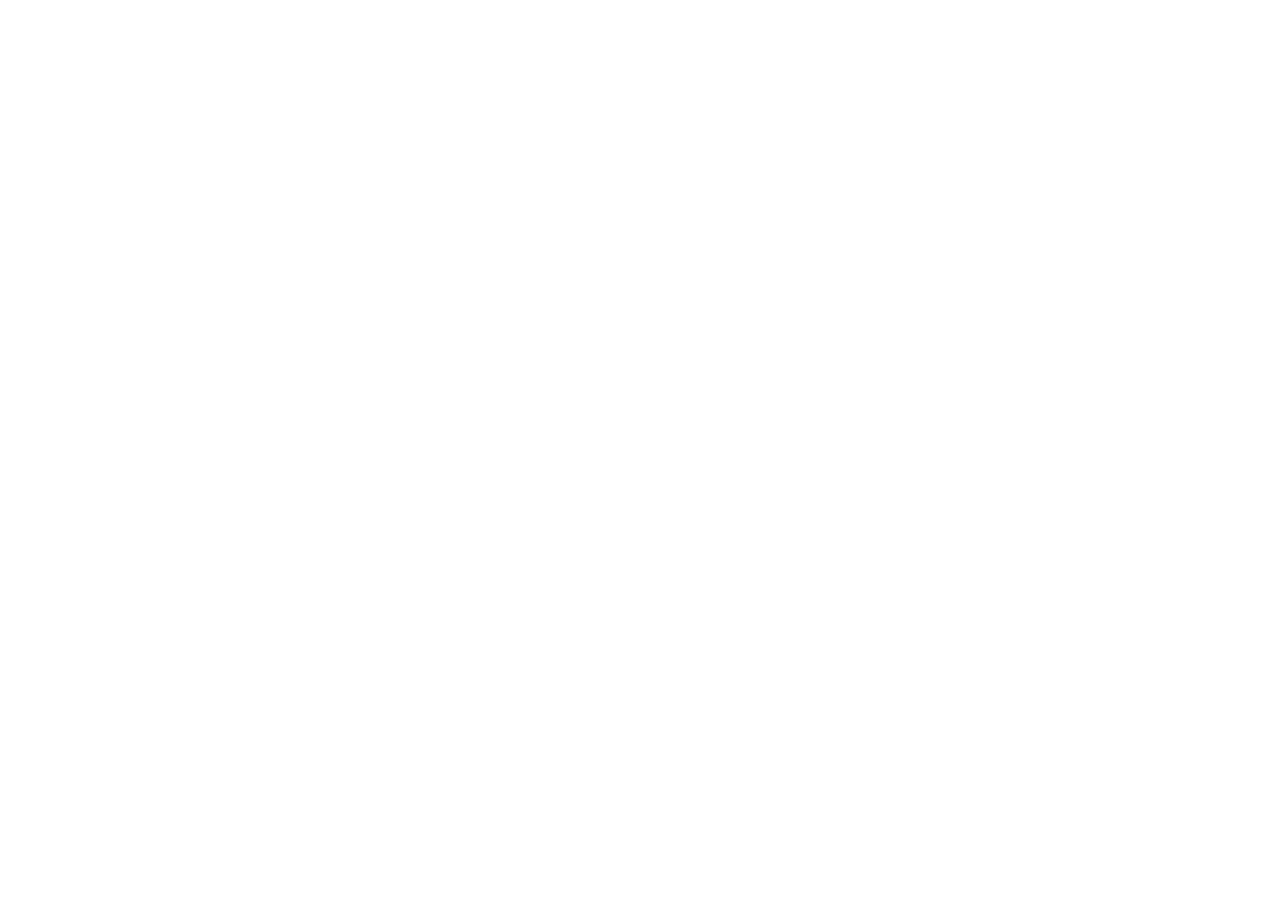
==== index.html @ 9d23c8fe "- Primeros cambios" ====
<!DOCTYPE HTML>
<head>
<meta http-equiv="X-UA-Compatible" content="IE=9">
<meta http-equiv="Content-Type" content="text/html" charset="utf-8">
<title>IPC - Santa Fe</title>
<script src="lib/jquery-1.9.1.min.js" type="text/javascript" charset="utf-8"></script>
<script src="lib/raphael-min.js" type="text/javascript" charset="utf-8"></script>
<script src="lib/zed.min.js" type="text/javascript" charset="utf-8"></script>
<script src="lib/DaliPie.js" type="text/javascript" charset="utf-8"></script>
<script src="lib/jquery-ui-1.10.3.custom.min.js"></script>
<link href="css/jquery-ui-1.10.3.custom.min.css" rel="stylesheet">
<link href="css/chewydata.css" rel="stylesheet">
<link href="css/statsnz.css" rel="stylesheet">
<script type="text/javascript" charset="utf-8">
window.onload = function () {
	var style = {
		weightFormat:{dp:2},
		decFormat:{dp:1},
		background:{fill:"#fff"},
		dAxis:{
			title:"Quarterly Change",
			label:{margin:2}
		},
		tAxis:{
			initBaseSelected:-4, // -4 --> start from 4 periods before the LAST period; 4 --> start from 4 periods after the FIRST period
			disableBackwards:true,
			slideBar:{
				fill:"#366"
			},
			label:{
				"font-weight":"normal"
			},
			currNotch:{
				ring:{
					stroke:"#366"
 				}
			}
		}
	}, layout = {};
	$.getJSON('data/DaliPie.json', function (data) {
		DaliPie(data, style, layout);
		var gladwrap = new zRectangle({
				layout:{
					width:$("#Raphael").width(),
					height:$("#Raphael").height()
				},
				base:{
					fill:"black",
					opacity:0.6
				}
			}),
			introText = new zHTMLTooltipBox({
				content:
					"<h2>C&oacute;mo interpretar este visualizador</h2>" +
"<p>Descripci&oacute;n.</p>",
				layout:{
					anchor:gladwrap.L.getPoint(0.5, 0.25),
					width:480,
					xAlign:"xCentre", yAlign:"yCentre"
				},
				base:{
					margin:40
// 					"text-align":"center"
				}
			}),
			start = function () {
				gladwrap.remove(500);
				introText.remove(500);
// 				tAxis.axisSelect(4, tAxis.Y.select.t, tAxis.Y.select.e); // You can use this to script an action
			};
		introText.show();
		introText.stopMouseEvents();
		gladwrap.click(start);
		introText.click(start);
	}).error(JSONerror);
};
</script>
</head>
<body>
	<div id="Raphael"></div>
</body>
</html>
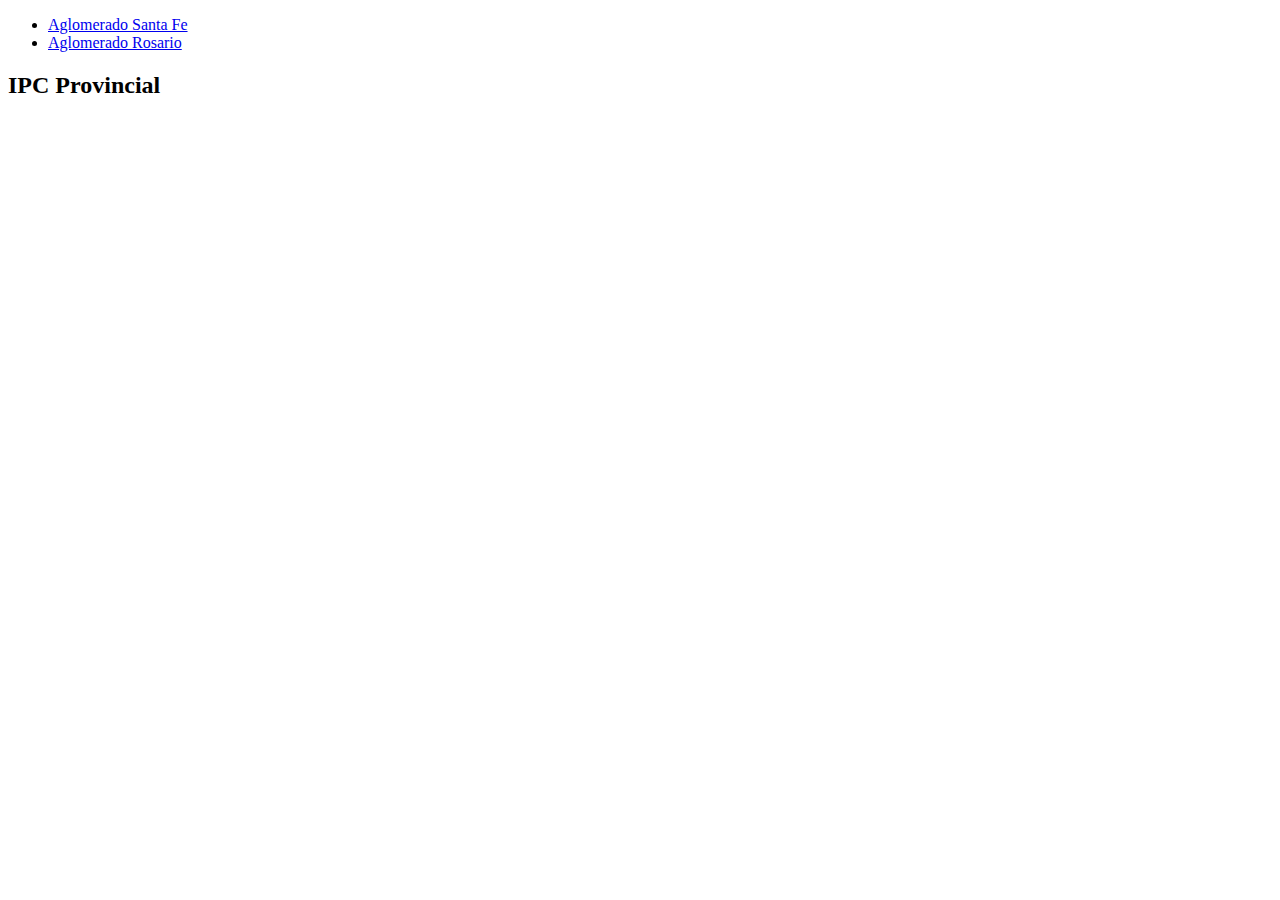
==== commit 64d32392: "" ====
--- a/index.html
+++ b/index.html
@@ -2,10 +2,10 @@
 <head>
 <meta http-equiv="X-UA-Compatible" content="IE=9">
 <meta http-equiv="Content-Type" content="text/html" charset="utf-8">
-<title>IPC - Santa Fe</title>
+<title>IPC - Provincial</title>
 <script src="lib/jquery-1.9.1.min.js" type="text/javascript" charset="utf-8"></script>
 <script src="lib/raphael-min.js" type="text/javascript" charset="utf-8"></script>
-<script src="lib/zed.min.js" type="text/javascript" charset="utf-8"></script>
+<script src="lib/zed.js" type="text/javascript" charset="utf-8"></script>
 <script src="lib/DaliPie.js" type="text/javascript" charset="utf-8"></script>
 <script src="lib/jquery-ui-1.10.3.custom.min.js"></script>
 <link href="css/jquery-ui-1.10.3.custom.min.css" rel="stylesheet">
@@ -18,11 +18,11 @@
 		decFormat:{dp:1},
 		background:{fill:"#fff"},
 		dAxis:{
-			title:"Quarterly Change",
+			title:"Cambio Mensual",
 			label:{margin:2}
 		},
 		tAxis:{
-			initBaseSelected:-4, // -4 --> start from 4 periods before the LAST period; 4 --> start from 4 periods after the FIRST period
+			initBaseSelected:-1, // -4 --> start from 4 periods before the LAST period; 4 --> start from 4 periods after the FIRST period
 			disableBackwards:true,
 			slideBar:{
 				fill:"#366"
@@ -37,7 +37,7 @@
 			}
 		}
 	}, layout = {};
-	$.getJSON('data/DaliPie.json', function (data) {
+	$.getJSON('data/provincial.json', function (data) {
 		DaliPie(data, style, layout);
 		var gladwrap = new zRectangle({
 				layout:{
@@ -51,8 +51,12 @@
 			}),
 			introText = new zHTMLTooltipBox({
 				content:
-					"<h2>C&oacute;mo interpretar este visualizador</h2>" +
-"<p>Descripci&oacute;n.</p>",
+					"<h2>¿C&oacute;mo utilizar el visualizador?</h2>" +
+"<P> Explorar estas gr&aacute;ficas para ver los cambios en los precios y la importancia relativa de los bienes y servicios de la canasta del IPC. </P>" +
+"<P> El <strong>gr&aacute;fico de barras</strong> de la izquierda muestra cambio el porcentual por mes. Pase por encima de una barra para m&aacute;s detalle, y haga clic para seleccionar un per&iacute;odo diferente. </P>" +
+"<P> El <strong>gr&aacute;fico circular</strong> de la derecha muestra el cambio porcentual entre los per&iacute;odos de tiempo seleccionados en la barra inferior. Cuanto m&aacute;s larga sea la rodaja, tanto mayor es el porcentaje de aumento. Cuanto m&aacute;s amplia sea la divisi&oacute;n, m&aacute;s importante el la subcategor&iacute;a en el &iacute;ndice general (&aacute;ngulo = ponderaci&oacute;n en IPC). </p> "+
+"<P> Haga clic en una rebanada para mostrar sus subcategor&iacute;as, o haga clic en el &aacute;rea blanca que rodea el gr&acute;fico circular para volver a subir un nivel. Haga clic en el bot&oacute;n <strong>Alejar</strong> para volver a todos los grupos del IPC. </p> "+
+"<P> Utilice la <strong>barra deslizante</strong> para modificar los per&iacute;odos de tiempo. </P>",
 				layout:{
 					anchor:gladwrap.L.getPoint(0.5, 0.25),
 					width:480,
@@ -77,6 +81,13 @@
 </script>
 </head>
 <body>
+	<div id=menubar>
+		<ul>
+			<li><a id="santa_fe" href="santa_fe.html" title="IPC Santa Fe.">Aglomerado Santa Fe</a></li>
+			<li><a id="rosario" href="rosario.html" title="IPC Santa Fe.">Aglomerado Rosario</a></li>
+		</ul>
+	</div>
+	<h2>IPC Provincial</h2>
 	<div id="Raphael"></div>
 </body>
 </html>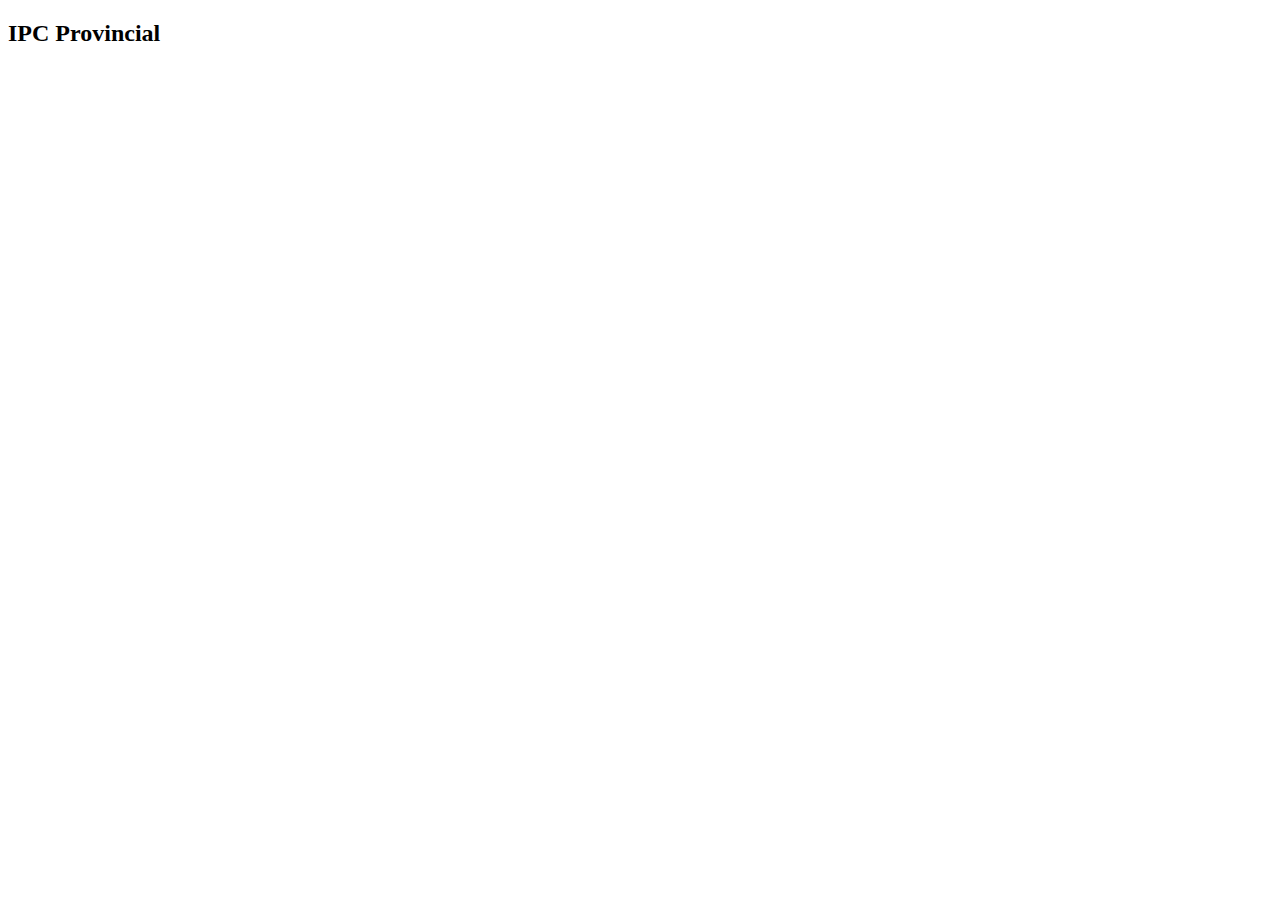
==== commit 3d3b6ad7: "- Dejamos sólo el IPC Provincial en el index.html" ====
--- a/index.html
+++ b/index.html
@@ -53,9 +53,9 @@
 				content:
 					"<h2>¿C&oacute;mo utilizar el visualizador?</h2>" +
 "<P> Explorar estas gr&aacute;ficas para ver los cambios en los precios y la importancia relativa de los bienes y servicios de la canasta del IPC. </P>" +
-"<P> El <strong>gr&aacute;fico de barras</strong> de la izquierda muestra cambio el porcentual por mes. Pase por encima de una barra para m&aacute;s detalle, y haga clic para seleccionar un per&iacute;odo diferente. </P>" +
-"<P> El <strong>gr&aacute;fico circular</strong> de la derecha muestra el cambio porcentual entre los per&iacute;odos de tiempo seleccionados en la barra inferior. Cuanto m&aacute;s larga sea la rodaja, tanto mayor es el porcentaje de aumento. Cuanto m&aacute;s amplia sea la divisi&oacute;n, m&aacute;s importante el la subcategor&iacute;a en el &iacute;ndice general (&aacute;ngulo = ponderaci&oacute;n en IPC). </p> "+
-"<P> Haga clic en una rebanada para mostrar sus subcategor&iacute;as, o haga clic en el &aacute;rea blanca que rodea el gr&acute;fico circular para volver a subir un nivel. Haga clic en el bot&oacute;n <strong>Alejar</strong> para volver a todos los grupos del IPC. </p> "+
+"<P> El <strong>gr&aacute;fico de barras</strong> de la izquierda muestra el cambio porcentual por mes. Pase por encima de una barra para m&aacute;s detalle, y haga clic para seleccionar un per&iacute;odo diferente. </P>" +
+"<P> El <strong>gr&aacute;fico circular</strong> de la derecha muestra el cambio porcentual entre los per&iacute;odos de tiempo seleccionados en la barra inferior. Cuanto m&aacute;s larga sea la rodaja, tanto mayor es el porcentaje de aumento. Cuanto m&aacute;s amplia sea la divisi&oacute;n, m&aacute;s importante es la subcategor&iacute;a en el &iacute;ndice general (&aacute;ngulo = ponderaci&oacute;n en IPC). </p> "+
+"<P> Haga clic en una rebanada para mostrar sus subcategor&iacute;as, o haga clic en el &aacute;rea blanca que rodea el gr&aacute;fico circular para volver a subir un nivel. </p> "+
 "<P> Utilice la <strong>barra deslizante</strong> para modificar los per&iacute;odos de tiempo. </P>",
 				layout:{
 					anchor:gladwrap.L.getPoint(0.5, 0.25),
@@ -81,12 +81,6 @@
 </script>
 </head>
 <body>
-	<div id=menubar>
-		<ul>
-			<li><a id="santa_fe" href="santa_fe.html" title="IPC Santa Fe.">Aglomerado Santa Fe</a></li>
-			<li><a id="rosario" href="rosario.html" title="IPC Santa Fe.">Aglomerado Rosario</a></li>
-		</ul>
-	</div>
 	<h2>IPC Provincial</h2>
 	<div id="Raphael"></div>
 </body>
